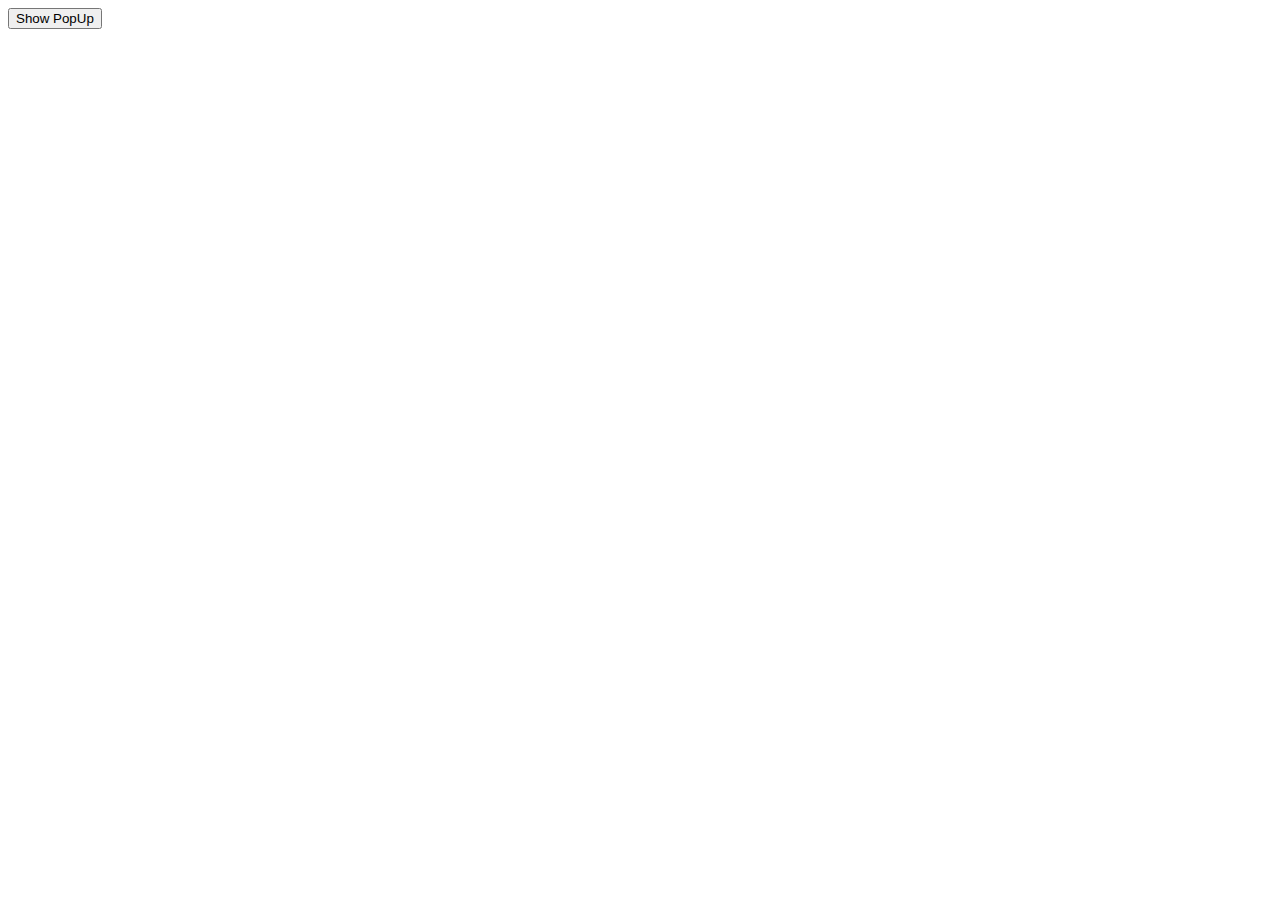
==== Demos/alert.html @ 0685f035 "Updated proto.js" ====
<html>
<head>
    <script src="../jquery.js" type="text/javascript"></script>
    <!--<script src="http://code.jquery.com/jquery-1.9.1.min.js"></script> -->
    <script src="../proto.js" type="text/javascript"></script>
    <link href="../proto.css" rel="stylesheet" />
</head>

<body>
    <button id="alertMe">Show PopUp</button>
        <script>
        $("#alertMe").on('click', function()
        {
            $("#alertMe").proto().alert({
            content: "Alert message! Alert message! Alert message!",
            title: "Alert message!",
            darkness: 0.3,
            draggable: true,
            isContentDraggable: true
            });

            $("#alertMe").data("alert").show();
        });
    </script>
</body>
</html>
---- proto.css ----
.p-popUp {
    background-color: white;
    -webkit-box-shadow: rgba(0,0,0,0.7) 2px 2px 20px;
    box-shadow: rgba(0,0,0,0.7) 2px 2px 20px;
}

.p-closePopUpButton {
    display: inline-block;
	text-decoration: none;
    float: right;
    margin-top: -8px;
    margin-right: -8px;
    width: 21px;
    border: 1px solid black;
    border-radius: 20px;
    background-color: grey;
    color: white;
    text-align: center;
    -moz-transition: background-color 0.2s;
    -moz-transition: color 0.2s;
    -o-transition: background-color 0.2s;
    -o-transition: color 0.2s;
    -webkit-transition: background-color 0.2s;
    -webkit-transition: color 0.2s;
    transition: background-color 0.2s;
    transition: color 0.2s;
}

    .p-closePopUpButton:hover {
        background-color: white;
        color: black;
    }

.p-popUpContent {
    padding-top: 15px;
    padding-bottom: 15px;
    text-align: center;
    background-color: white;
}

.p-darkLayer {
    position: fixed;
    top: 0px;
    left: 0px;
    width: 100%;
    height: 100%;
}

.p-popUpTitle{
	display: block;
	text-align: center;
	background-color: #EEEEEE;
	border-bottom: 1px solid grey;
}
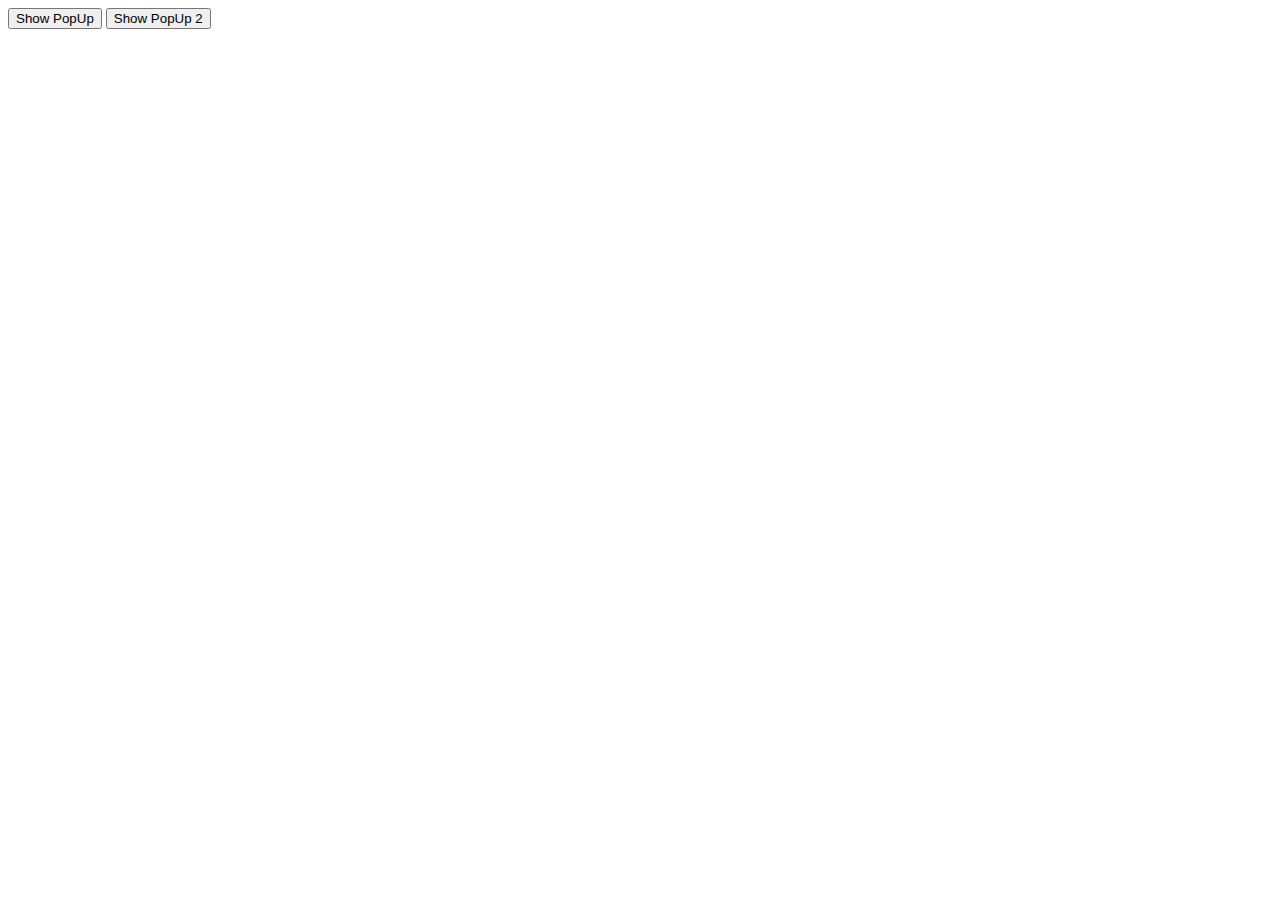
==== commit fca82754: "Implemented new widget - alert" ====
--- a/Demos/alert.html
+++ b/Demos/alert.html
@@ -8,18 +8,22 @@
 
 <body>
     <button id="alertMe">Show PopUp</button>
+    <button id="alertMe2">Show PopUp 2</button>
         <script>
         $("#alertMe").on('click', function()
         {
-            $("#alertMe").proto().alert({
-            content: "Alert message! Alert message! Alert message!",
-            title: "Alert message!",
-            darkness: 0.3,
-            draggable: true,
-            isContentDraggable: true
+            $("#alertMe").proto().alertPopUp({
+                content: "Alert message! Alert message! Alert message!",
+                title: "Alert message!",
+                darkness: 0.3,
+                draggable: true,
+                isContentDraggable: true
             });
+        });
 
-            $("#alertMe").data("alert").show();
+        $("#alertMe2").on('click', function()
+        {
+            $("#alertMe2").proto().alertPopUp("Alert message! Alert message! Alert message!");
         });
     </script>
 </body>
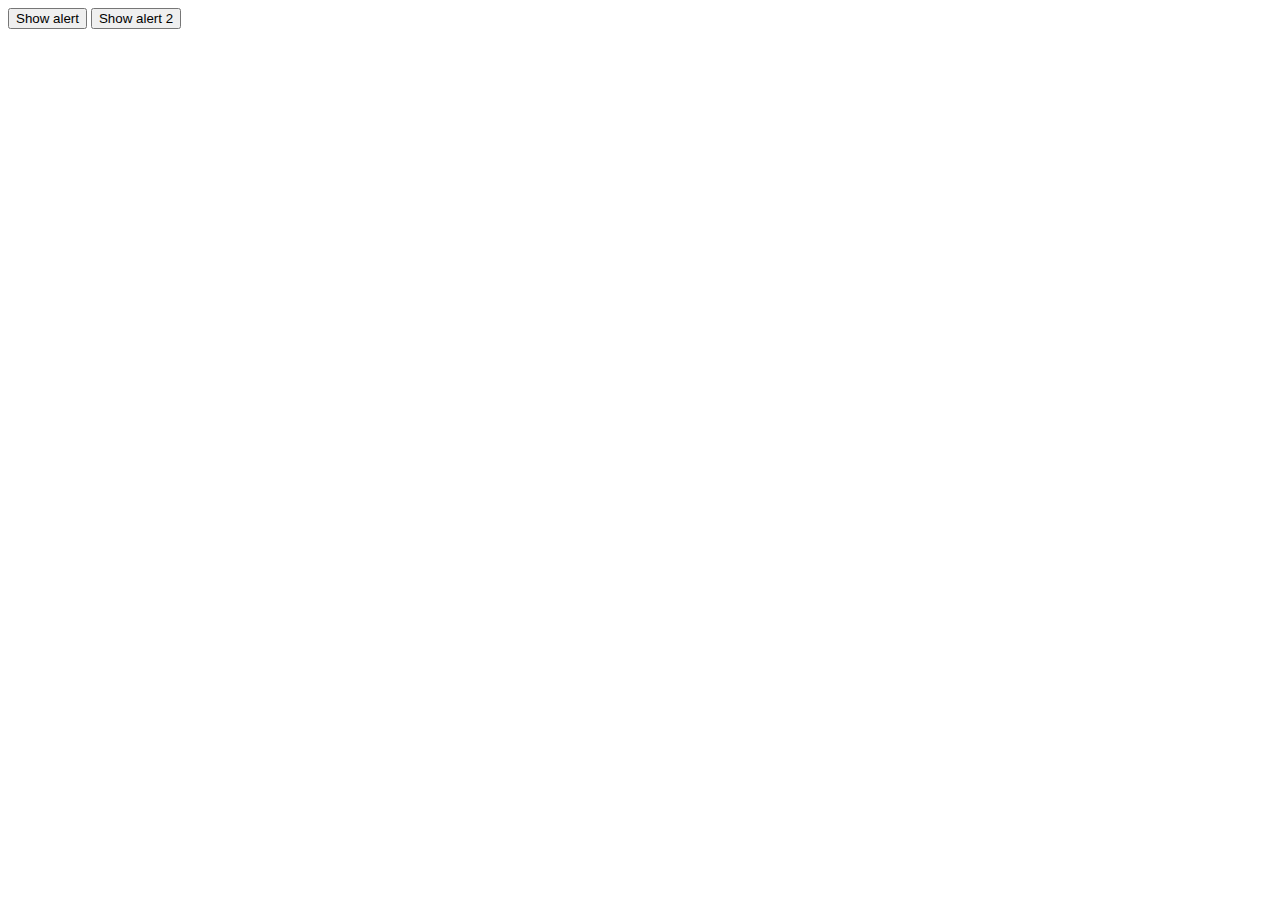
==== commit 4e1b03d7: "Updates in protos-ui.js" ====
--- a/Demos/alert.html
+++ b/Demos/alert.html
@@ -2,17 +2,17 @@
 <head>
     <script src="../jquery.js" type="text/javascript"></script>
     <!--<script src="http://code.jquery.com/jquery-1.9.1.min.js"></script> -->
-    <script src="../proto.js" type="text/javascript"></script>
-    <link href="../proto.css" rel="stylesheet" />
+    <script src="../jquery.protos-ui.js" type="text/javascript"></script>
+    <link href="../protos-ui.css" rel="stylesheet" />
 </head>
 
 <body>
-    <button id="alertMe">Show PopUp</button>
-    <button id="alertMe2">Show PopUp 2</button>
+    <button id="alertMe">Show alert</button>
+    <button id="alertMe2">Show alert 2</button>
         <script>
         $("#alertMe").on('click', function()
         {
-            $("#alertMe").proto().alertPopUp({
+            $("#alertMe").protos().alertPopUp({
                 content: "Alert message! Alert message! Alert message!",
                 title: "Alert message!",
                 darkness: 0.3,
@@ -23,7 +23,7 @@
 
         $("#alertMe2").on('click', function()
         {
-            $("#alertMe2").proto().alertPopUp("Alert message! Alert message! Alert message!");
+            $("#alertMe2").protos().alertPopUp("Alert message! Alert message! Alert message!");
         });
     </script>
 </body>
--- a/protos-ui.css
+++ b/protos-ui.css
@@ -0,0 +1,54 @@
+.p-popUp {
+    background-color: white;
+    -webkit-box-shadow: rgba(0,0,0,0.7) 2px 2px 20px;
+    box-shadow: rgba(0,0,0,0.7) 2px 2px 20px;
+}
+
+.p-closePopUpButton {
+    display: inline-block;
+	text-decoration: none;
+    float: right;
+    margin-top: -8px;
+    margin-right: -8px;
+    width: 21px;
+    border: 1px solid black;
+    border-radius: 20px;
+    background-color: grey;
+    color: white;
+    text-align: center;
+    -moz-transition: background-color 0.2s;
+    -moz-transition: color 0.2s;
+    -o-transition: background-color 0.2s;
+    -o-transition: color 0.2s;
+    -webkit-transition: background-color 0.2s;
+    -webkit-transition: color 0.2s;
+    transition: background-color 0.2s;
+    transition: color 0.2s;
+}
+
+    .p-closePopUpButton:hover {
+        background-color: white;
+        color: black;
+    }
+
+.p-popUpContent {
+    padding-top: 15px;
+    padding-bottom: 15px;
+    text-align: center;
+    background-color: white;
+}
+
+.p-darkLayer {
+    position: fixed;
+    top: 0px;
+    left: 0px;
+    width: 100%;
+    height: 100%;
+}
+
+.p-popUpTitle{
+	display: block;
+	text-align: center;
+	background-color: #EEEEEE;
+	border-bottom: 1px solid grey;
+}
